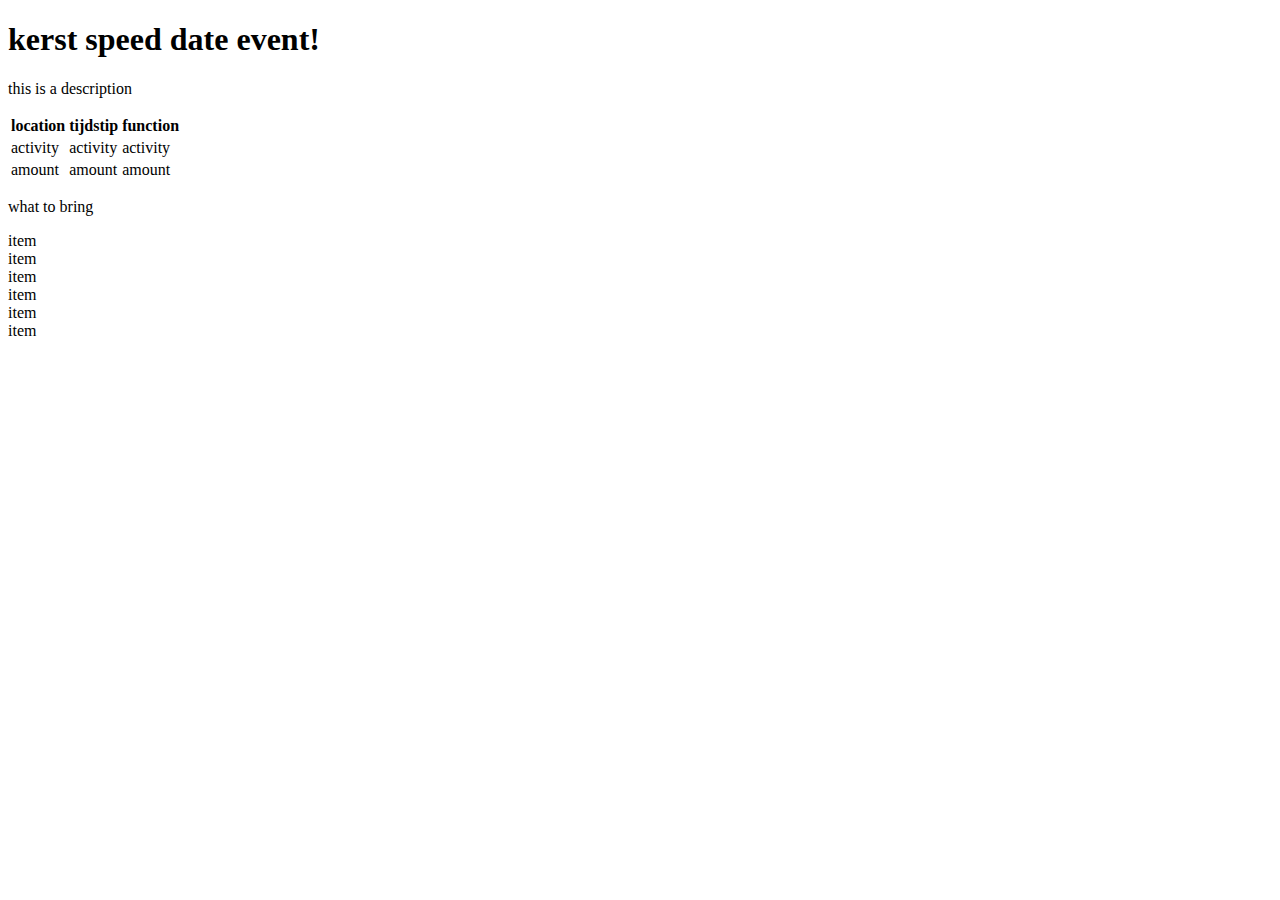
==== xmas.html @ c0492aa0 "Update xmas.html" ====
<!DOCTYPE html>
<html lang="en">
<head>
    <meta charset="UTF-8">
    <title>timtamsmile.github.io/xmas.html</title>
    <link rel="stylesheet"  href="christmas_style.css">
    <link href="index.html">
</head>
<body>
   <h1>kerst speed date event!</h1>
   <div class="information_box">
       <p>this is a description</p>
       <table id="location_description">
           <tr>
               <th>location</th>
               <th>tijdstip</th>
               <th>function</th>
           </tr>
           <tr>
               <td>activity</td>
               <td>activity</td>
               <td>activity</td>
           </tr>
           <tr>
               <td>amount</td>
               <td>amount</td>
               <td>amount</td>
           </tr>
       </table>
   </div>
    <div class="bring">
        <p>what to bring</p>
        <li>item</li>
        <li>item</li>
        <li>item</li>
        <li>item</li>
        <li>item</li>
        <li>item</li>
    </div>
</body>
</html>
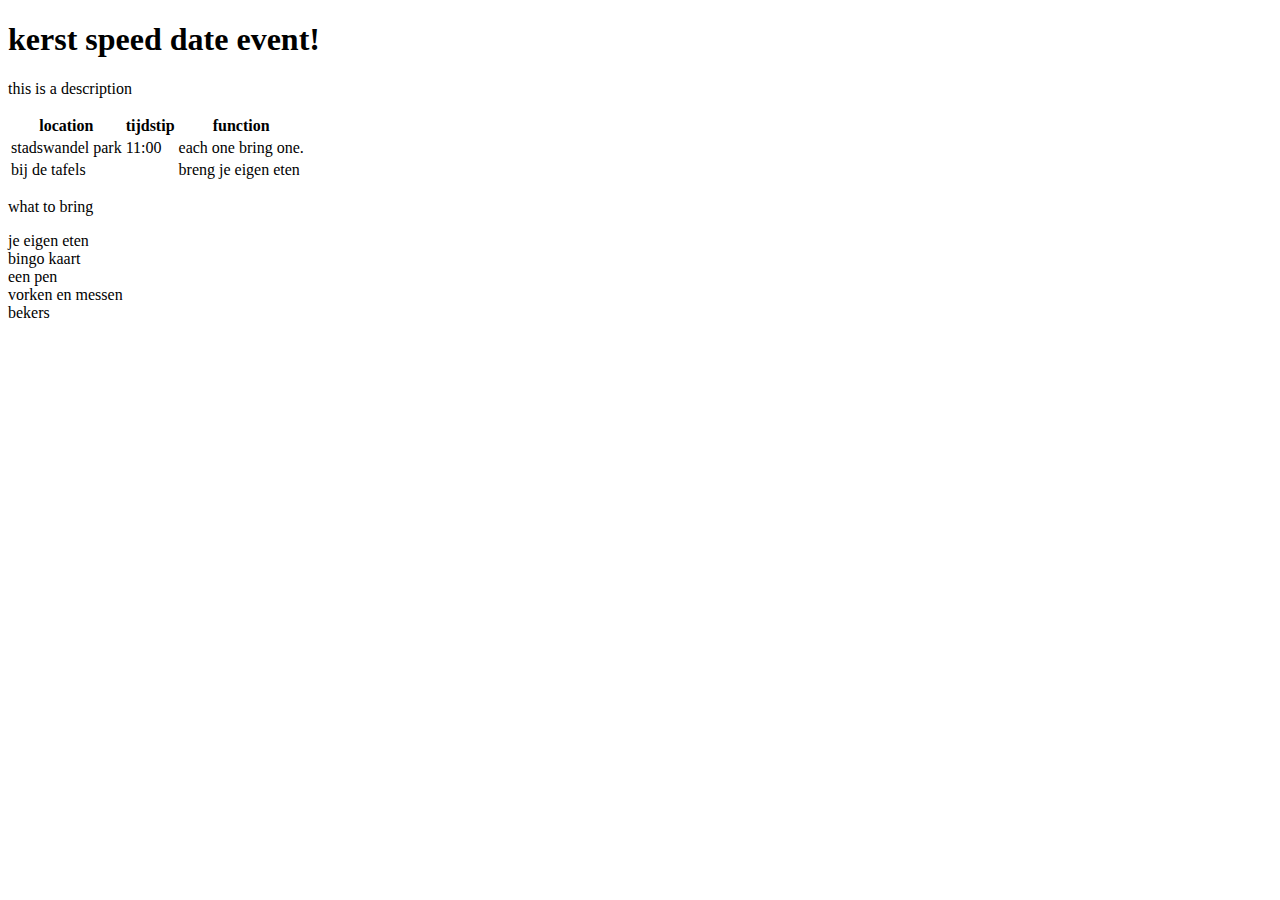
==== commit ae7cc2a4: "Update xmas.html" ====
--- a/xmas.html
+++ b/xmas.html
@@ -17,25 +17,24 @@
                <th>function</th>
            </tr>
            <tr>
-               <td>activity</td>
-               <td>activity</td>
-               <td>activity</td>
+               <td>stadswandel park</td>
+               <td>11:00</td>
+               <td>each one bring one.</td>
            </tr>
            <tr>
-               <td>amount</td>
-               <td>amount</td>
-               <td>amount</td>
+               <td>bij de tafels</td>
+               <td></td>
+               <td>breng je eigen eten</td>
            </tr>
        </table>
    </div>
     <div class="bring">
         <p>what to bring</p>
-        <li>item</li>
-        <li>item</li>
-        <li>item</li>
-        <li>item</li>
-        <li>item</li>
-        <li>item</li>
+        <li>je eigen eten</li>
+        <li>bingo kaart</li>
+        <li>een pen</li>
+        <li>vorken en messen</li>
+        <li>bekers</li>
     </div>
 </body>
 </html>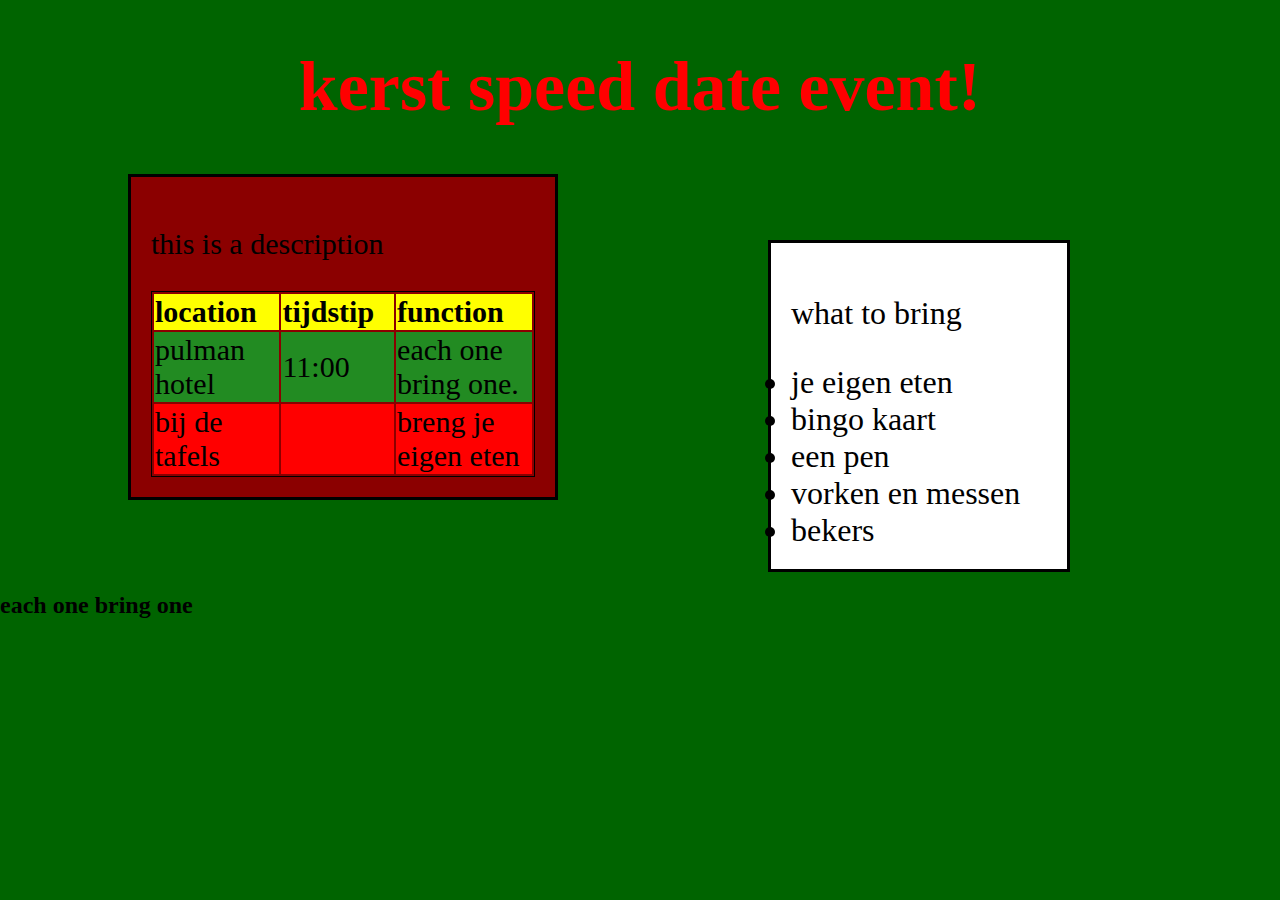
==== commit 3bb508ce: "style changes" ====
--- a/xmas.html
+++ b/xmas.html
@@ -17,7 +17,7 @@
                <th>function</th>
            </tr>
            <tr>
-               <td>stadswandel park</td>
+               <td>pulman hotel</td>
                <td>11:00</td>
                <td>each one bring one.</td>
            </tr>
@@ -36,5 +36,10 @@
         <li>vorken en messen</li>
         <li>bekers</li>
     </div>
+    <div>
+        <h2>each one bring one</h2>
+        <p></p>
+
+    </div>
 </body>
 </html>--- a/christmas_style.css
+++ b/christmas_style.css
@@ -0,0 +1,58 @@
+body{
+    background-color: darkgreen;
+    margin: auto;
+    background-image: url("kerst.png");
+    background-repeat: no-repeat;
+    background-size: cover;
+}
+h1{
+    text-align: center;
+    font-size: 70px;
+    font-family: "Britannic Bold";
+    color: red;
+
+}
+.information_box{
+    margin: auto;
+    padding: 20px;
+    background-color: darkred;
+    width: 30%;
+    margin-left: 10%;
+    border: 3px solid black;
+    font-size: 30px;
+
+}
+#location_description{
+    text-align: center;
+    border: black solid 1px;
+}
+#location_description tr:nth-child(even){
+    background-color: forestgreen;
+    text-align: left;
+}
+#location_description tr:hover{
+    background-color: grey;}
+#location_description th{
+    padding-top: 1px;
+    text-align: left;
+    background-color: yellow;   
+    padding-right:20px;
+}
+#location_description tr{
+    background-color: red;
+    text-align: left;
+}
+#class{
+    text-align: center;
+}
+.bring{
+    text-align: left;
+    background-color: white;
+    margin: auto;
+    padding: 20px;
+    width: 20%;
+    border: 3px solid black;
+    margin-top: -260px;
+    margin-left: 60%;
+    font-size: 200%;
+}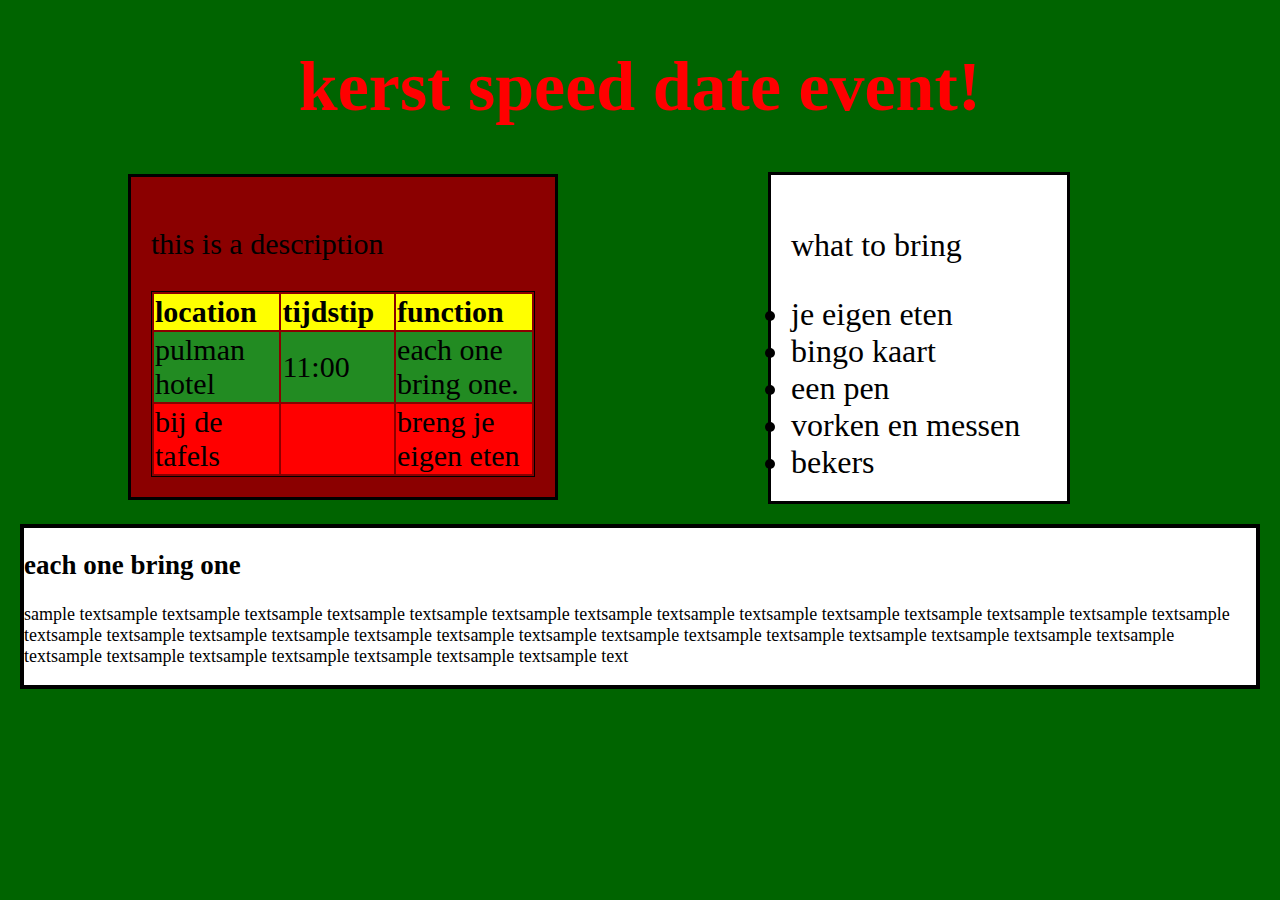
==== commit e9a7f46f: "descriptie toevoeging." ====
--- a/xmas.html
+++ b/xmas.html
@@ -36,9 +36,13 @@
         <li>vorken en messen</li>
         <li>bekers</li>
     </div>
-    <div>
+    <div id="description_event">
         <h2>each one bring one</h2>
-        <p></p>
+        <p>sample textsample textsample textsample textsample textsample textsample textsample textsample
+            textsample textsample textsample textsample textsample textsample textsample textsample textsample
+            textsample textsample textsample textsample textsample textsample textsample textsample textsample
+            textsample textsample textsample textsample textsample textsample textsample textsample textsample
+            text</p>
 
     </div>
 </body>
--- a/christmas_style.css
+++ b/christmas_style.css
@@ -52,7 +52,16 @@
     padding: 20px;
     width: 20%;
     border: 3px solid black;
-    margin-top: -260px;
+    margin-top: -328px;
     margin-left: 60%;
     font-size: 200%;
+}
+#description_event{
+    background-color: white;
+    margin: auto;
+    margin-left: 20px;
+    margin-right: 20px;
+    font-size: 18px;
+    border: 4px solid black;
+    margin-top: 20px;
 }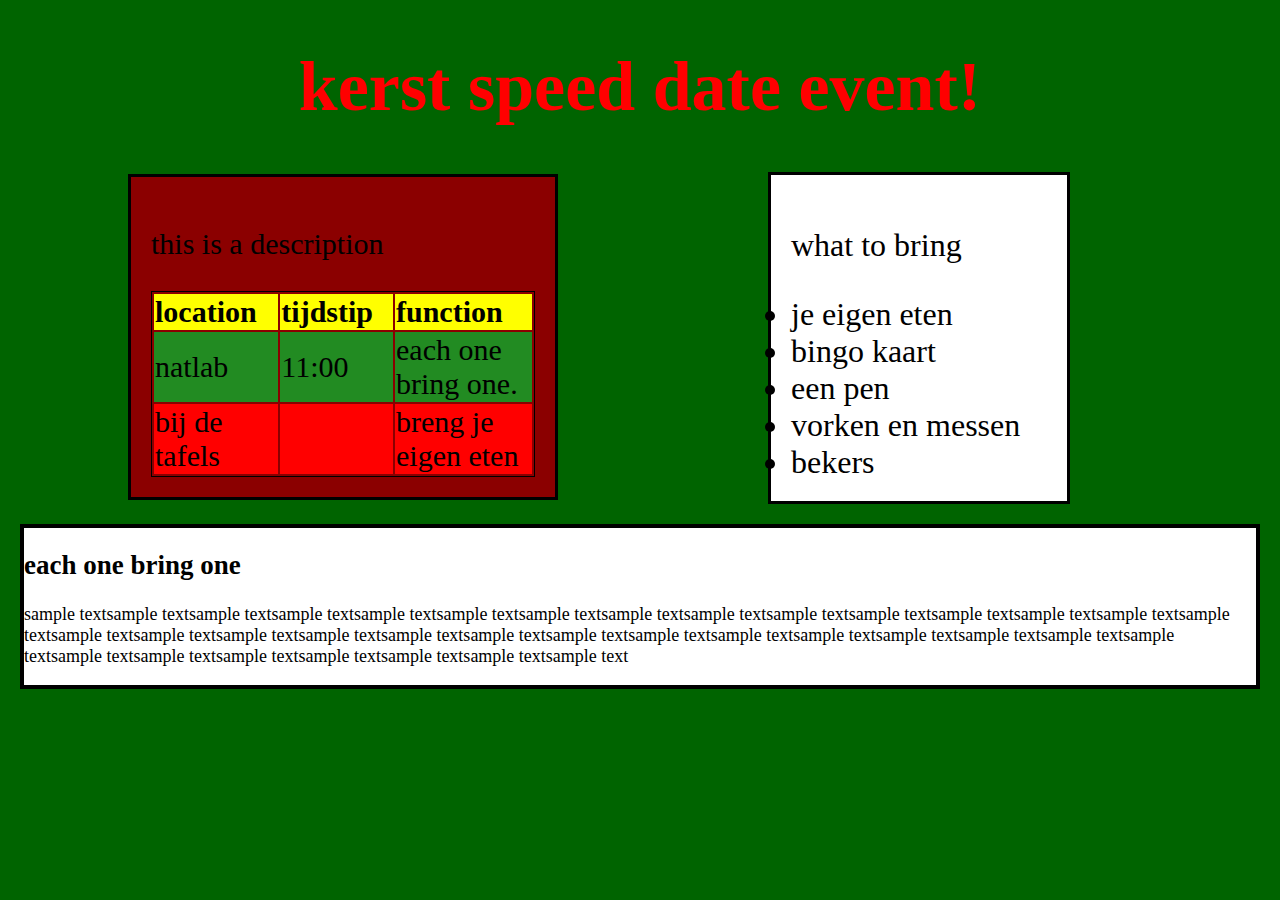
==== commit cf9e299f: "natlab location change" ====
--- a/xmas.html
+++ b/xmas.html
@@ -17,7 +17,7 @@
                <th>function</th>
            </tr>
            <tr>
-               <td>pulman hotel</td>
+               <td>natlab</td>
                <td>11:00</td>
                <td>each one bring one.</td>
            </tr>
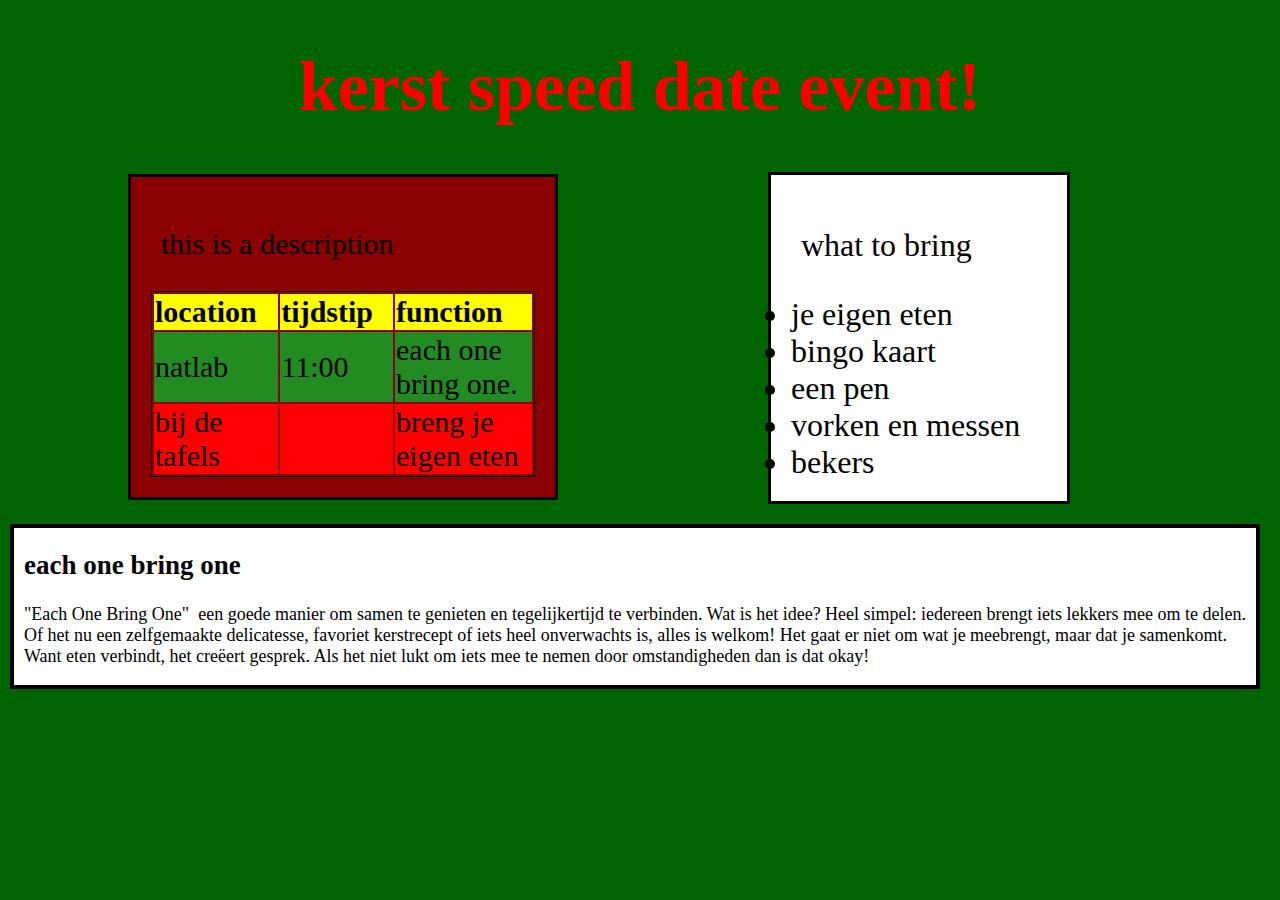
==== commit 9eae4701: "each one bring one description" ====
--- a/xmas.html
+++ b/xmas.html
@@ -38,11 +38,8 @@
     </div>
     <div id="description_event">
         <h2>each one bring one</h2>
-        <p>sample textsample textsample textsample textsample textsample textsample textsample textsample
-            textsample textsample textsample textsample textsample textsample textsample textsample textsample
-            textsample textsample textsample textsample textsample textsample textsample textsample textsample
-            textsample textsample textsample textsample textsample textsample textsample textsample textsample
-            text</p>
+        <p>"Each One Bring One"  een goede manier om samen te genieten en tegelijkertijd te verbinden.
+            Wat is het idee? Heel simpel: iedereen brengt iets lekkers mee om te delen. Of het nu een zelfgemaakte delicatesse, favoriet kerstrecept of iets heel onverwachts is, alles is welkom! Het gaat er niet om wat je meebrengt, maar dat je samenkomt. Want eten verbindt, het creëert gesprek. Als het niet lukt om iets mee te nemen door omstandigheden dan is dat okay!</p>
 
     </div>
 </body>
--- a/christmas_style.css
+++ b/christmas_style.css
@@ -4,6 +4,18 @@
     background-image: url("kerst.png");
     background-repeat: no-repeat;
     background-size: cover;
+}
+#description_event{
+    background-color: white;
+    margin: auto;
+    margin-left: 20px;
+    margin-right: 20px;
+    font-size: 18px;
+    border: 4px solid black;
+    margin-top: 20px;
+}
+#description_event,p,h2{
+    margin-left: 10px;
 }
 h1{
     text-align: center;
@@ -64,4 +76,7 @@
     font-size: 18px;
     border: 4px solid black;
     margin-top: 20px;
+}
+#description_event,p,h2{
+    margin-left: 10px;
 }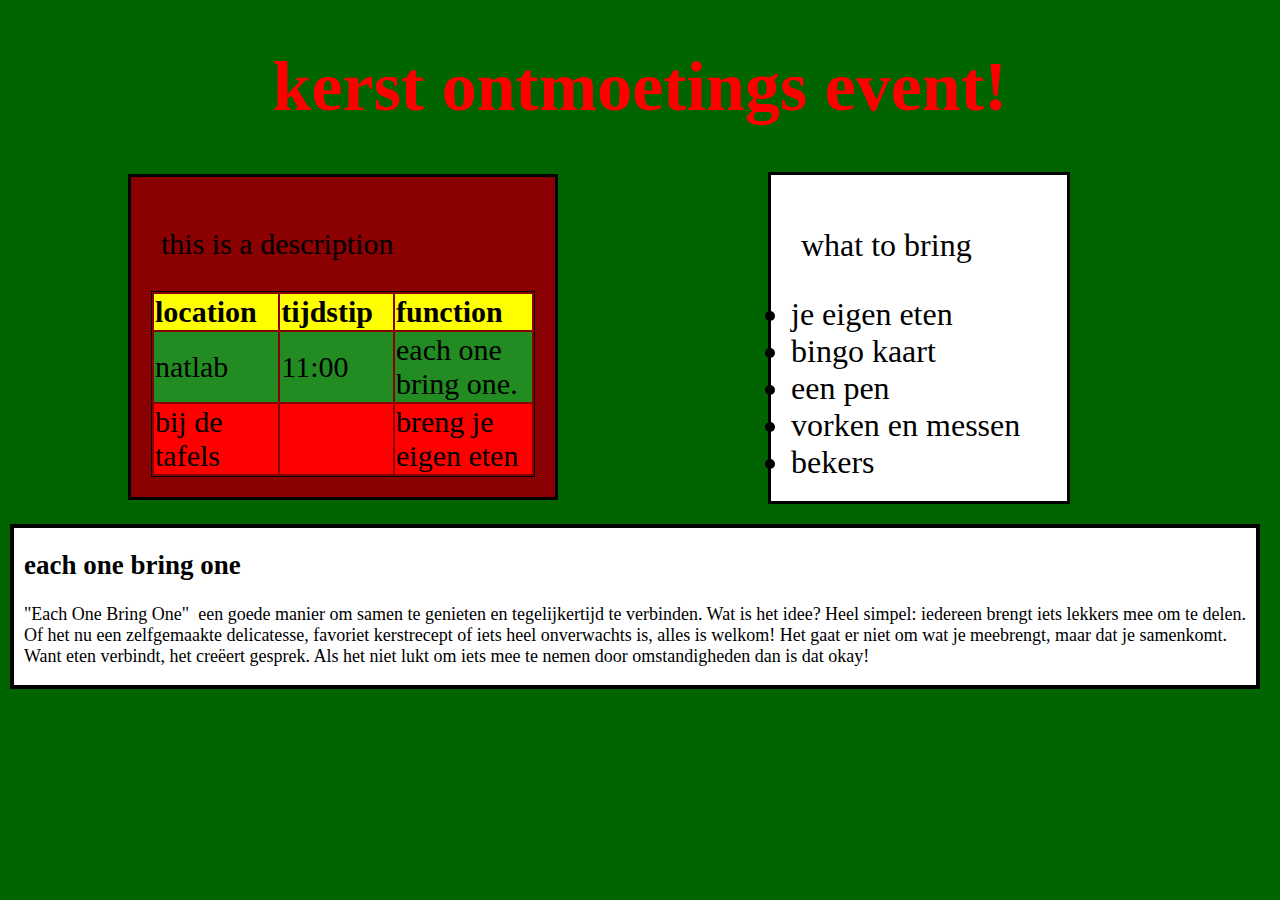
==== commit f3a49903: "Update xmas.html" ====
--- a/xmas.html
+++ b/xmas.html
@@ -7,7 +7,7 @@
     <link href="index.html">
 </head>
 <body>
-   <h1>kerst speed date event!</h1>
+   <h1>kerst ontmoetings event!</h1>
    <div class="information_box">
        <p>this is a description</p>
        <table id="location_description">
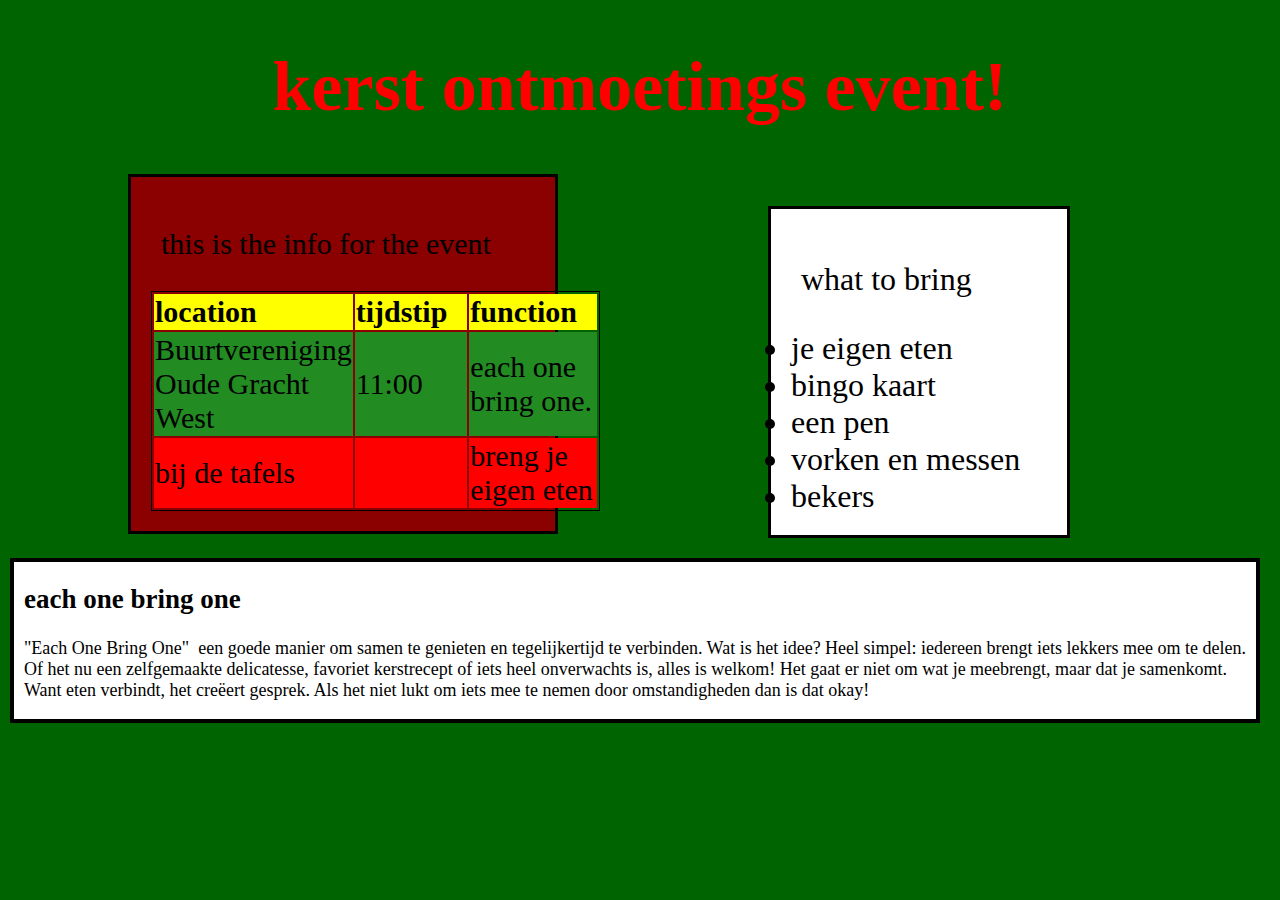
==== commit 2266076b: "Update xmas.html" ====
--- a/xmas.html
+++ b/xmas.html
@@ -9,7 +9,7 @@
 <body>
    <h1>kerst ontmoetings event!</h1>
    <div class="information_box">
-       <p>this is a description</p>
+       <p>this is the info for the event</p>
        <table id="location_description">
            <tr>
                <th>location</th>
@@ -17,7 +17,7 @@
                <th>function</th>
            </tr>
            <tr>
-               <td>natlab</td>
+               <td>Buurtvereniging Oude Gracht West</td>
                <td>11:00</td>
                <td>each one bring one.</td>
            </tr>
@@ -39,8 +39,10 @@
     <div id="description_event">
         <h2>each one bring one</h2>
         <p>"Each One Bring One"  een goede manier om samen te genieten en tegelijkertijd te verbinden.
-            Wat is het idee? Heel simpel: iedereen brengt iets lekkers mee om te delen. Of het nu een zelfgemaakte delicatesse, favoriet kerstrecept of iets heel onverwachts is, alles is welkom! Het gaat er niet om wat je meebrengt, maar dat je samenkomt. Want eten verbindt, het creëert gesprek. Als het niet lukt om iets mee te nemen door omstandigheden dan is dat okay!</p>
-
+            Wat is het idee? Heel simpel: iedereen brengt iets lekkers mee om te delen. Of het nu een
+            zelfgemaakte delicatesse, favoriet kerstrecept of iets heel onverwachts is, alles is welkom!
+            Het gaat er niet om wat je meebrengt, maar dat je samenkomt. Want eten verbindt, het creëert
+            gesprek. Als het niet lukt om iets mee te nemen door omstandigheden dan is dat okay!</p>
     </div>
 </body>
 </html>